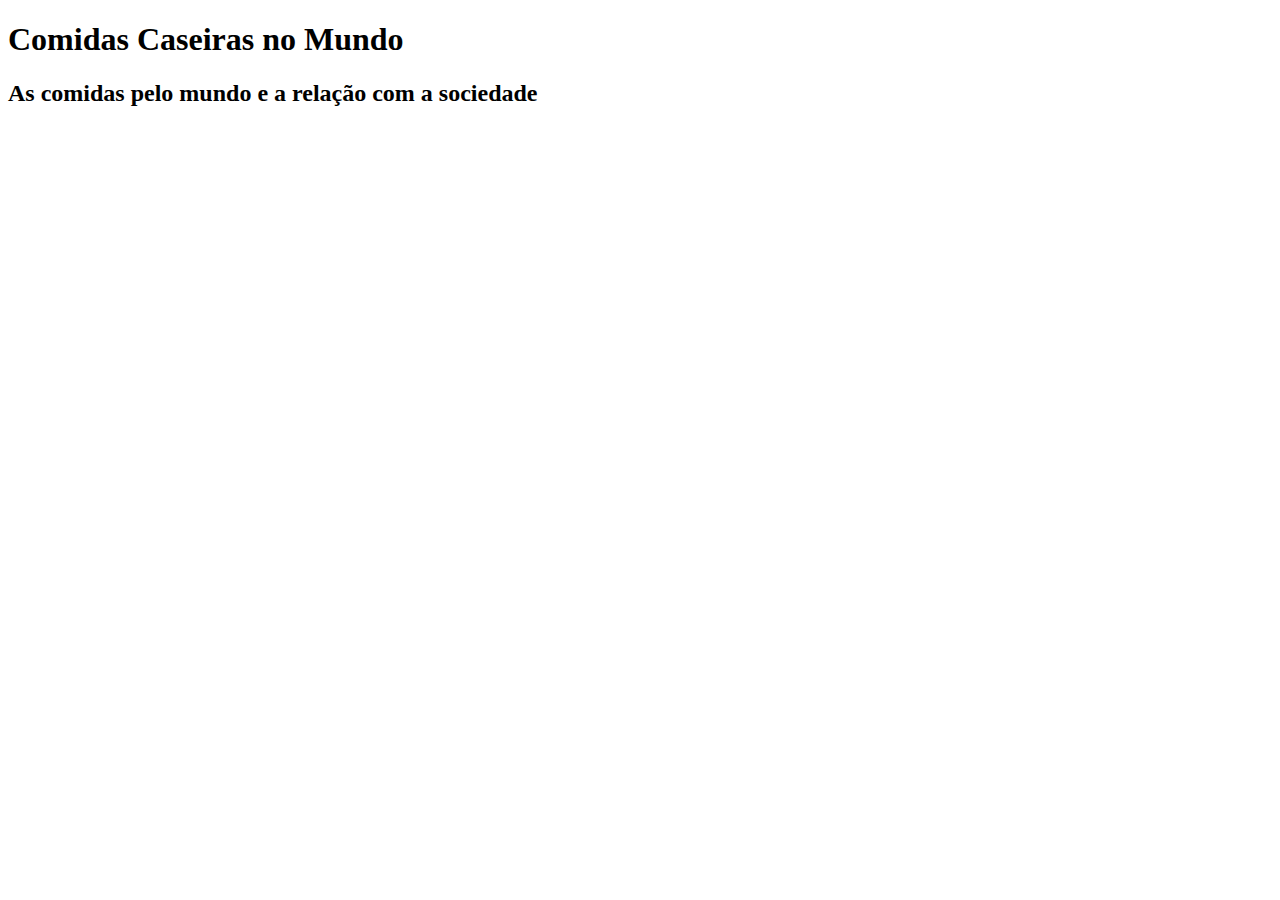
==== index.html @ 216789e3 "Arquivo Curso de terça feira" ====
<!DOCTYPE html>
<html lang="pt">
<head>
    <meta charset="UTF-8">
    <meta http-equiv="X-UA-Compatible" content="IE=edge">
    <meta name="viewport" content="width=device-width, initial-scale=1.0">
    <title>Comidas Caseiras no Mundo</title>
</head>
<body>
    <h1>Comidas Caseiras no Mundo</h1>
    <h2> As comidas pelo mundo e a relação com a sociedade</h2>
</body>
</html>
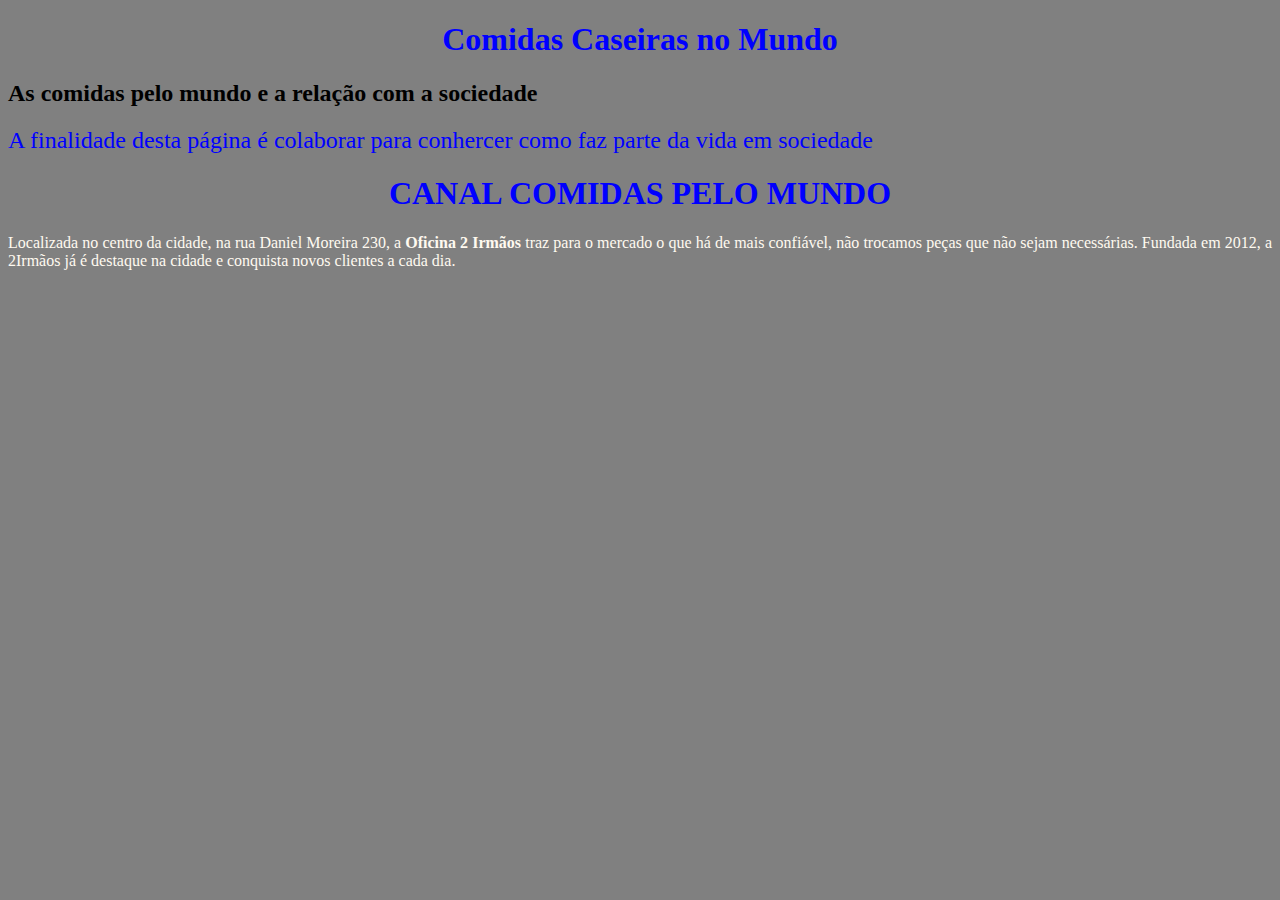
==== commit 9964f7eb: "Add files via upload" ====
--- a/index.html
+++ b/index.html
@@ -5,9 +5,14 @@
     <meta http-equiv="X-UA-Compatible" content="IE=edge">
     <meta name="viewport" content="width=device-width, initial-scale=1.0">
     <title>Comidas Caseiras no Mundo</title>
+    <link rel="stylesheet" href="style.css">
 </head>
 <body>
     <h1>Comidas Caseiras no Mundo</h1>
     <h2> As comidas pelo mundo e a relação com a sociedade</h2>
+    <font type="arial" color="blue" size="05" > A finalidade desta página é colaborar para conhercer como faz parte da vida em sociedade </font>
+    <h1> CANAL COMIDAS PELO MUNDO</h1>
+
+     <p >Localizada no centro da cidade, na rua Daniel Moreira 230, a <strong>Oficina 2 Irmãos</strong> traz para o mercado o que há de mais confiável, não trocamos peças que não sejam necessárias. Fundada em 2012, a 2Irmãos  já é destaque na cidade e conquista novos clientes a cada dia.</p>
 </body>
 </html>--- a/style.css
+++ b/style.css
@@ -0,0 +1,10 @@
+body{
+	background-color:grey ;
+}
+h1{ 
+	text-align: center; 
+	color: blue;
+}
+p { text-align: justify; 
+	color: floralwhite;
+}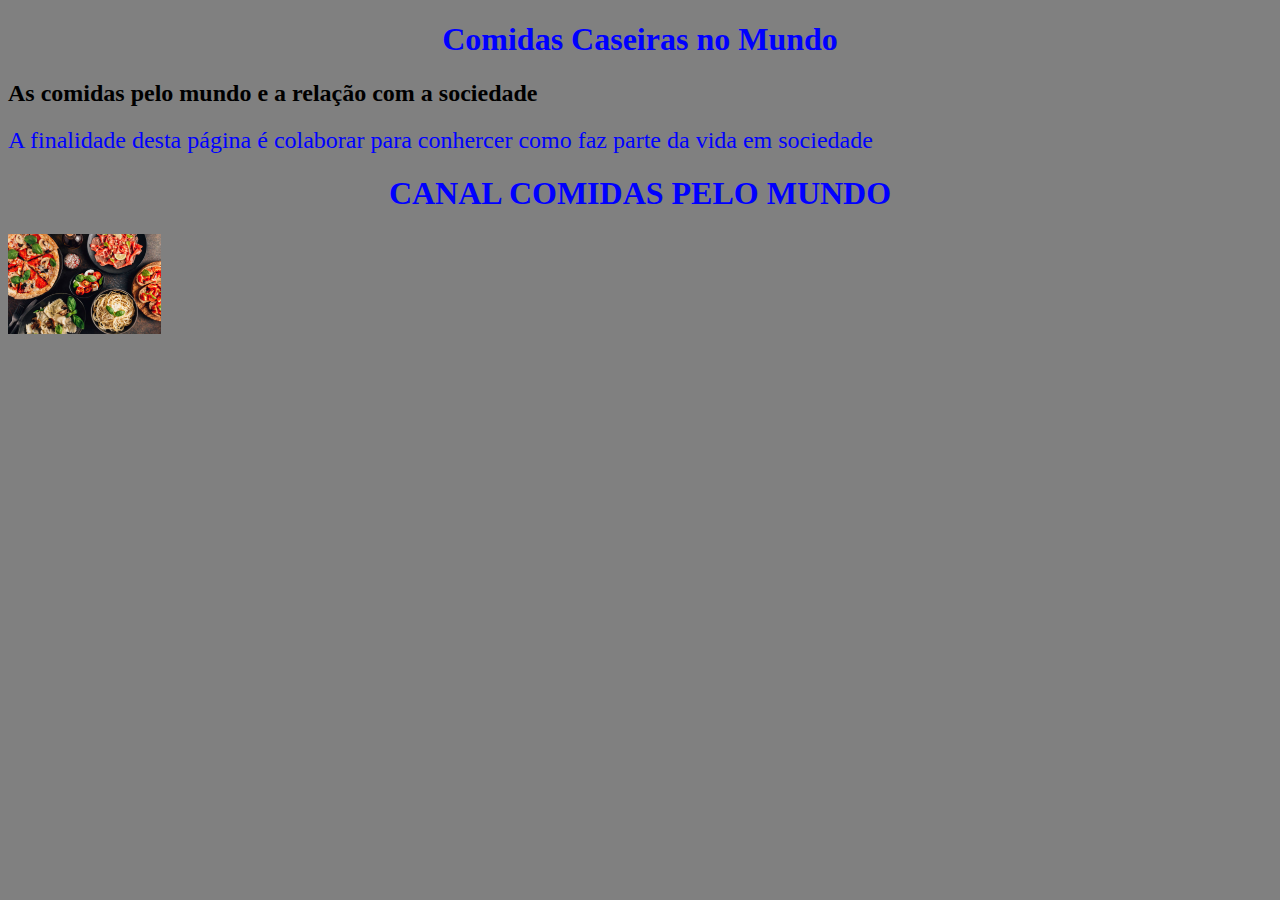
==== commit 028364ba: "Add files via upload" ====
--- a/index.html
+++ b/index.html
@@ -12,7 +12,7 @@
     <h2> As comidas pelo mundo e a relação com a sociedade</h2>
     <font type="arial" color="blue" size="05" > A finalidade desta página é colaborar para conhercer como faz parte da vida em sociedade </font>
     <h1> CANAL COMIDAS PELO MUNDO</h1>
-
-     <p >Localizada no centro da cidade, na rua Daniel Moreira 230, a <strong>Oficina 2 Irmãos</strong> traz para o mercado o que há de mais confiável, não trocamos peças que não sejam necessárias. Fundada em 2012, a 2Irmãos  já é destaque na cidade e conquista novos clientes a cada dia.</p>
+    <img id="comida" src="foto_1.jpg">
+     
 </body>
 </html>--- a/style.css
+++ b/style.css
@@ -5,6 +5,7 @@
 	text-align: center; 
 	color: blue;
 }
+#comida { height: 100px; }
 p { text-align: justify; 
 	color: floralwhite;
 }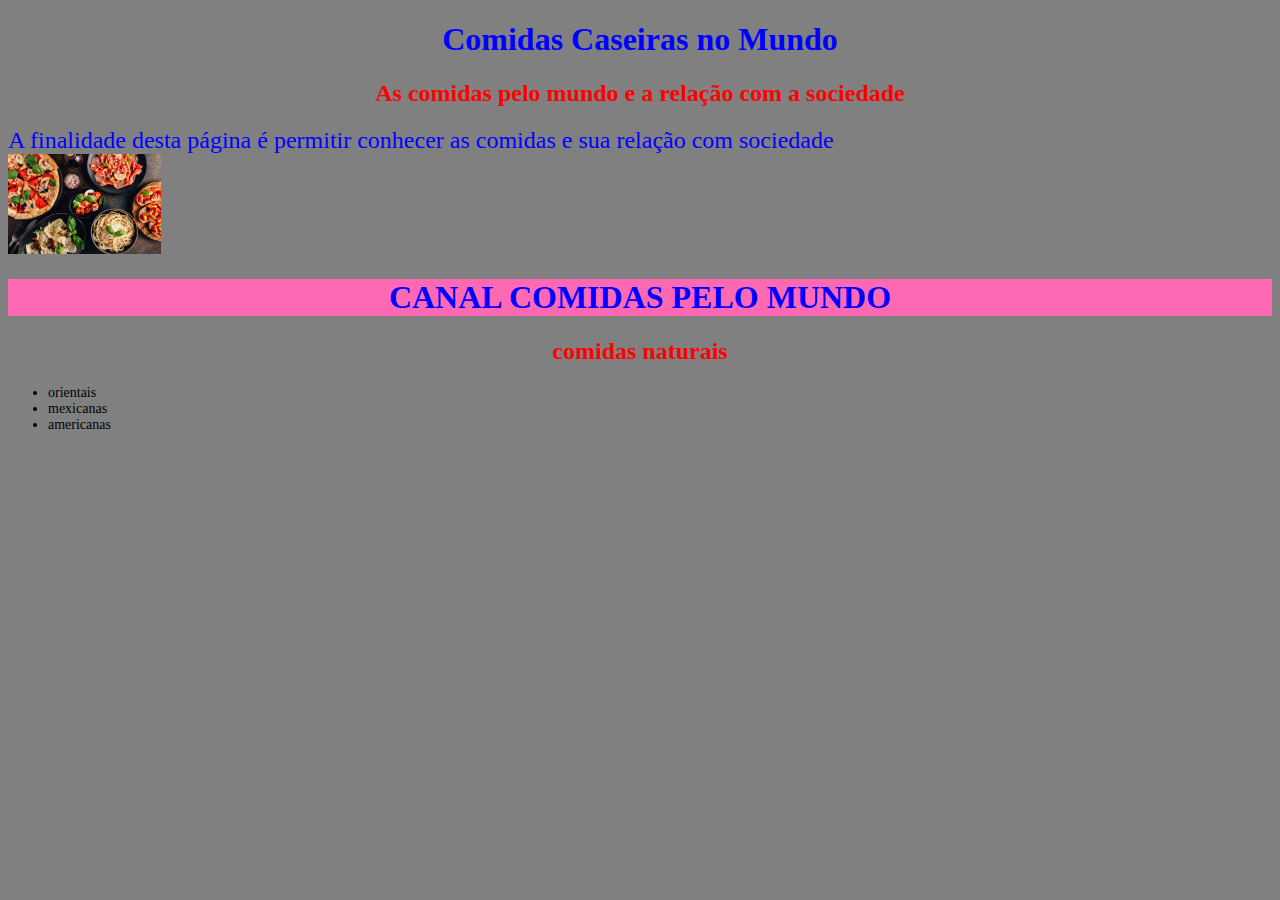
==== commit b1f33a64: "Add files via upload" ====
--- a/index.html
+++ b/index.html
@@ -10,9 +10,20 @@
 <body>
     <h1>Comidas Caseiras no Mundo</h1>
     <h2> As comidas pelo mundo e a relação com a sociedade</h2>
-    <font type="arial" color="blue" size="05" > A finalidade desta página é colaborar para conhercer como faz parte da vida em sociedade </font>
-    <h1> CANAL COMIDAS PELO MUNDO</h1>
+    <font type="arial" color="blue" size="05" > A finalidade desta página é permitir conhecer as comidas e sua relação com sociedade </font>
+    </br>
     <img id="comida" src="foto_1.jpg">
-     
+    
+    <div class="textoprincipal">
+        <h1> CANAL COMIDAS PELO MUNDO</h1>
+    </div>
+    <div>
+        <h2>comidas naturais </h2> 
+        <ul>
+            <li class="itens"> orientais</li>
+            <li class="itens" > mexicanas</li>
+            <li class="itens"> americanas</li>
+        </ul>
+    </div>
 </body>
 </html>--- a/style.css
+++ b/style.css
@@ -1,11 +1,21 @@
 body{
 	background-color:grey ;
 }
+.textoprincipal{background-color: hotpink;}
+
 h1{ 
 	text-align: center; 
 	color: blue;
 }
+h2{ 
+	text-align: center; 
+	color: red;
+}
+
 #comida { height: 100px; }
 p { text-align: justify; 
 	color: floralwhite;
-}+}
+.itens {font-size: 14px; text-align: left;}
+
+li::marker{content."\2764"}